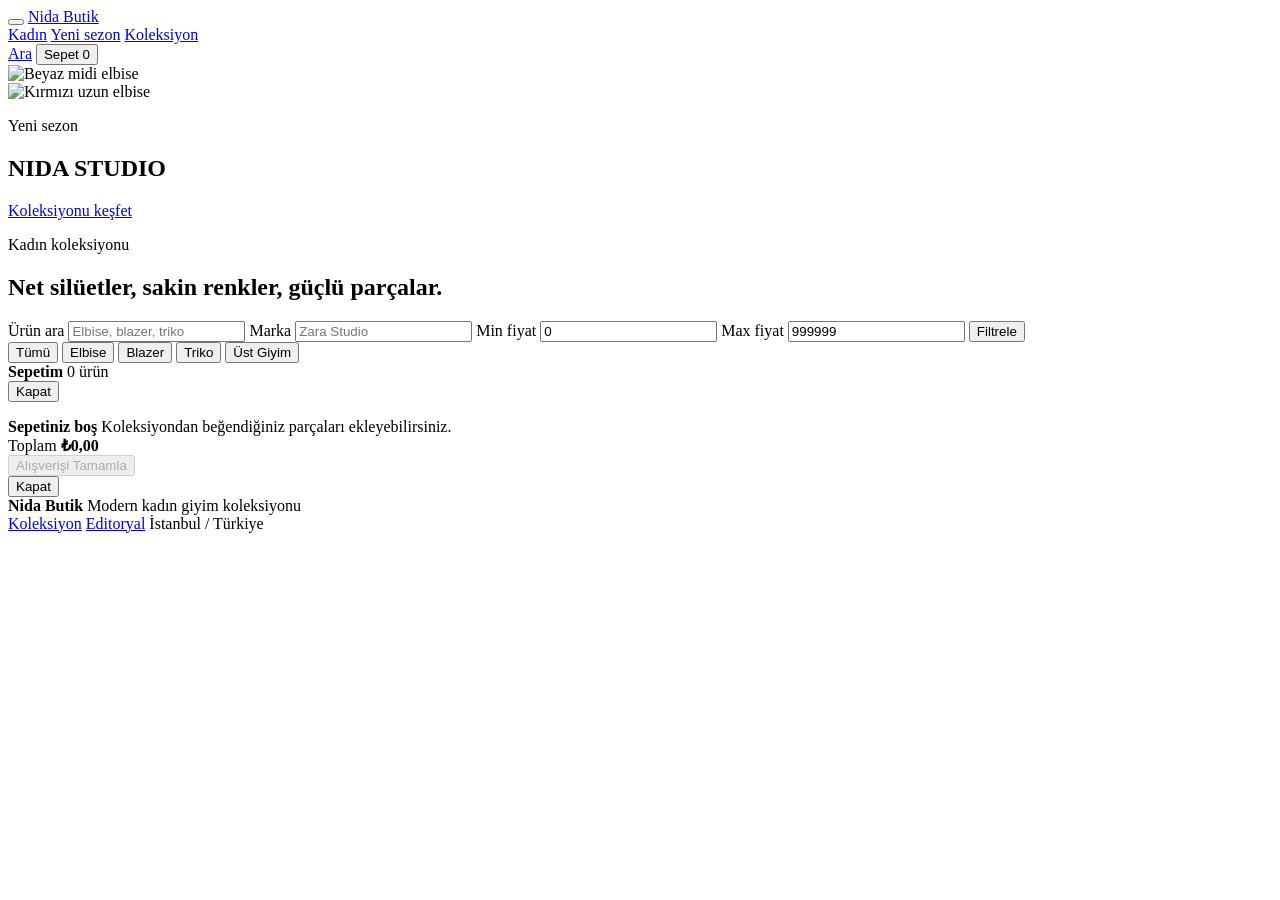
==== src/main/resources/static/index.html @ e063ced8 "initial commit" ====
<!doctype html>
<html lang="tr">
<head>
    <meta charset="utf-8">
    <meta name="viewport" content="width=device-width, initial-scale=1">
    <title>Nida Butik</title>
    <link rel="stylesheet" href="/styles.css">
</head>
<body>
<header class="site-header">
    <button class="menu-button" type="button" aria-label="Menüyü aç">
        <span></span>
        <span></span>
    </button>
    <a class="logo" href="/">Nida Butik</a>
    <nav class="primary-nav" aria-label="Ana menü">
        <a href="#collection">Kadın</a>
        <a href="#editorial">Yeni sezon</a>
        <a href="#collection">Koleksiyon</a>
    </nav>
    <div class="header-actions">
        <a href="#collection">Ara</a>
        <button id="cartButton" type="button">Sepet <span id="cartCount">0</span></button>
    </div>
</header>

<main>
    <section class="hero" id="editorial">
        <div class="hero-media hero-media-large">
            <img src="/images/zara/00387075250-p.jpg" alt="Beyaz midi elbise">
        </div>
        <div class="hero-media hero-media-small">
            <img src="/images/zara/01165458632-p.jpg" alt="Kırmızı uzun elbise">
        </div>
        <div class="hero-copy">
            <p>Yeni sezon</p>
            <h1>NIDA STUDIO</h1>
            <a href="#collection">Koleksiyonu keşfet</a>
        </div>
    </section>

    <section class="collection-header" id="collection">
        <div>
            <p class="eyebrow">Kadın koleksiyonu</p>
            <h2>Net silüetler, sakin renkler, güçlü parçalar.</h2>
        </div>
        <form id="filterForm" class="filters">
            <label>
                <span>Ürün ara</span>
                <input id="model" placeholder="Elbise, blazer, triko">
            </label>
            <label>
                <span>Marka</span>
                <input id="brandName" placeholder="Zara Studio">
            </label>
            <label>
                <span>Min fiyat</span>
                <input id="minPrice" type="number" min="0" value="0">
            </label>
            <label>
                <span>Max fiyat</span>
                <input id="maxPrice" type="number" min="1" value="999999">
            </label>
            <button type="submit">Filtrele</button>
        </form>
    </section>

    <section class="category-strip" aria-label="Kategori filtreleri">
        <button class="category-button active" type="button" data-category="all">Tümü</button>
        <button class="category-button" type="button" data-category="Elbise">Elbise</button>
        <button class="category-button" type="button" data-category="Blazer">Blazer</button>
        <button class="category-button" type="button" data-category="Triko">Triko</button>
        <button class="category-button" type="button" data-category="Üst Giyim">Üst Giyim</button>
    </section>

    <section class="product-grid" id="productGrid" aria-live="polite"></section>
</main>

<aside class="cart-panel" id="cartPanel" aria-label="Sepet özeti">
    <div class="cart-header">
        <div>
            <strong>Sepetim</strong>
            <span id="cartSummary">0 ürün</span>
        </div>
        <button id="closeCart" type="button" aria-label="Sepeti kapat">Kapat</button>
    </div>
    <ul id="cartItems"></ul>
    <div class="cart-empty" id="cartEmpty">
        <strong>Sepetiniz boş</strong>
        <span>Koleksiyondan beğendiğiniz parçaları ekleyebilirsiniz.</span>
    </div>
    <div class="cart-footer">
        <div>
            <span>Toplam</span>
            <strong id="cartTotal">₺0,00</strong>
        </div>
        <button id="checkoutButton" type="button" disabled>Alışverişi Tamamla</button>
    </div>
</aside>

<div class="image-modal" id="imageModal" aria-hidden="true">
    <button id="closeImageModal" type="button" aria-label="Görseli kapat">Kapat</button>
    <img id="modalImage" src="" alt="">
    <span id="modalCaption"></span>
</div>

<footer class="footer">
    <div>
        <strong>Nida Butik</strong>
        <span>Modern kadın giyim koleksiyonu</span>
    </div>
    <div>
        <a href="#collection">Koleksiyon</a>
        <a href="#editorial">Editoryal</a>
        <span>İstanbul / Türkiye</span>
    </div>
</footer>

<script src="/app.js"></script>
</body>
</html>
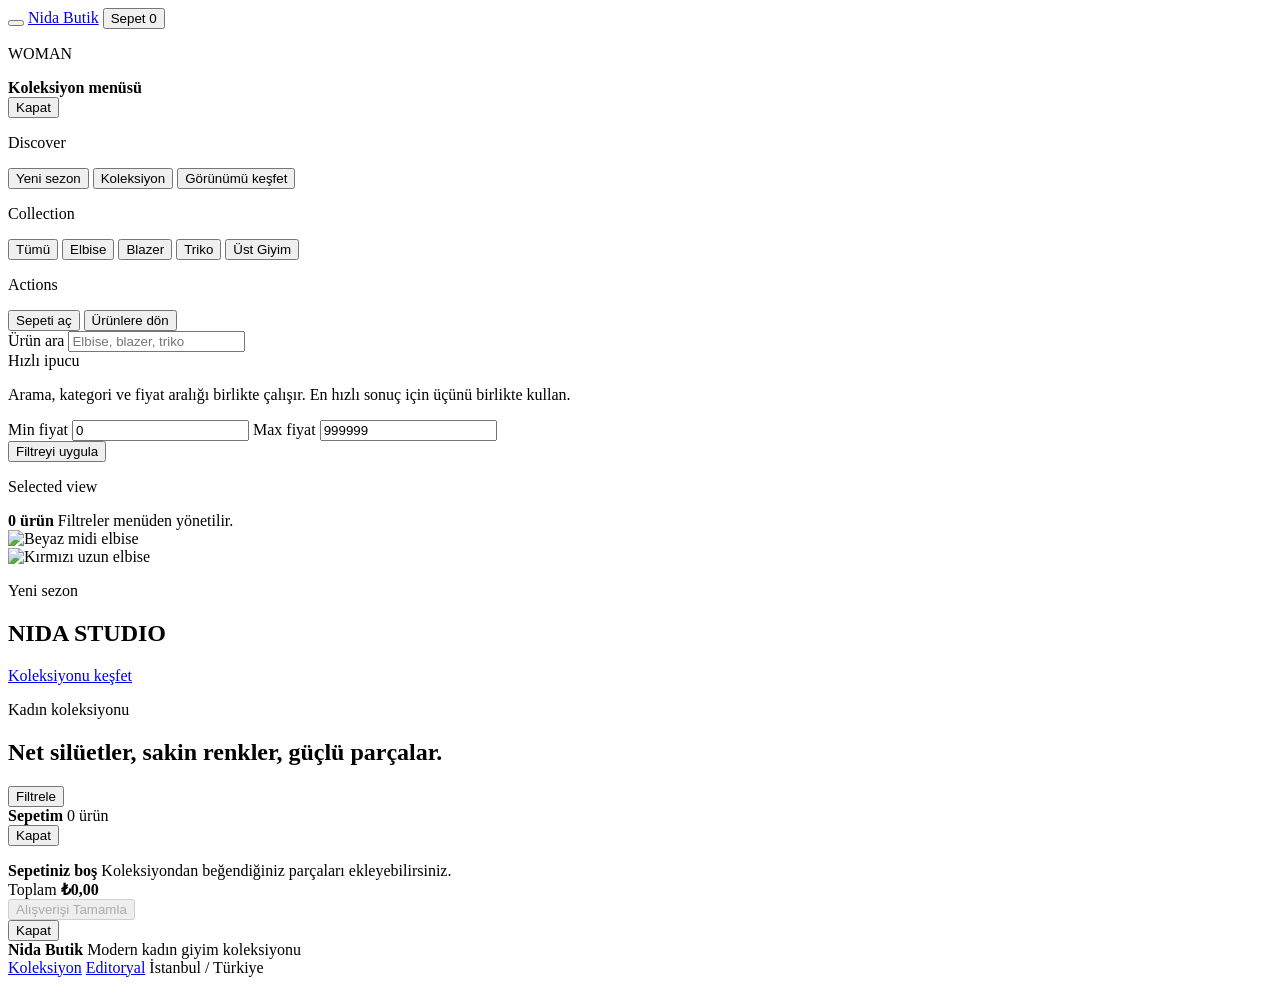
==== commit 0fb77961: "Refine hamburger menu experience" ====
--- a/src/main/resources/static/index.html
+++ b/src/main/resources/static/index.html
@@ -8,21 +8,87 @@
 </head>
 <body>
 <header class="site-header">
-    <button class="menu-button" type="button" aria-label="Menüyü aç">
+    <button class="menu-button" id="menuButton" type="button" aria-controls="menuPanel" aria-expanded="false" aria-label="Menüyü aç">
+        <span></span>
         <span></span>
         <span></span>
     </button>
     <a class="logo" href="/">Nida Butik</a>
-    <nav class="primary-nav" aria-label="Ana menü">
-        <a href="#collection">Kadın</a>
-        <a href="#editorial">Yeni sezon</a>
-        <a href="#collection">Koleksiyon</a>
-    </nav>
-    <div class="header-actions">
-        <a href="#collection">Ara</a>
-        <button id="cartButton" type="button">Sepet <span id="cartCount">0</span></button>
+    <button id="cartButton" class="cart-button" type="button" aria-label="Sepeti aç">
+        <span>Sepet</span>
+        <span id="cartCount">0</span>
+    </button>
+</header>
+
+<div class="menu-overlay" id="menuOverlay" hidden></div>
+
+<aside class="menu-panel" id="menuPanel" aria-hidden="true" aria-label="Koleksiyon menüsü">
+    <div class="menu-shell">
+        <div class="menu-panel-header">
+            <div>
+                <p class="menu-kicker">WOMAN</p>
+                <strong>Koleksiyon menüsü</strong>
+            </div>
+            <button id="closeMenu" type="button" aria-label="Menüyü kapat">Kapat</button>
+        </div>
+
+        <div class="menu-layout">
+            <nav class="menu-nav" aria-label="Hızlı gezinme">
+                <div class="menu-group">
+                    <p class="menu-group-title">Discover</p>
+                    <button class="menu-link" type="button" data-scroll-target="#editorial">Yeni sezon</button>
+                    <button class="menu-link" type="button" data-scroll-target="#collection">Koleksiyon</button>
+                    <button class="menu-link" type="button" data-scroll-target="#collection">Görünümü keşfet</button>
+                </div>
+
+                <div class="menu-group">
+                    <p class="menu-group-title">Collection</p>
+                    <button class="menu-link category-button active" type="button" data-category="all">Tümü</button>
+                    <button class="menu-link category-button" type="button" data-category="Elbise">Elbise</button>
+                    <button class="menu-link category-button" type="button" data-category="Blazer">Blazer</button>
+                    <button class="menu-link category-button" type="button" data-category="Triko">Triko</button>
+                    <button class="menu-link category-button" type="button" data-category="Üst Giyim">Üst Giyim</button>
+                </div>
+
+                <div class="menu-group">
+                    <p class="menu-group-title">Actions</p>
+                    <button class="menu-link" type="button" id="menuCartShortcut">Sepeti aç</button>
+                    <button class="menu-link" type="button" data-scroll-target="#collection">Ürünlere dön</button>
+                </div>
+            </nav>
+
+            <div class="menu-panel-content">
+                <form id="filterForm" class="menu-search">
+                    <label>
+                        <span>Ürün ara</span>
+                        <input id="model" placeholder="Elbise, blazer, triko">
+                    </label>
+                    <div class="menu-note">
+                        <span>Hızlı ipucu</span>
+                        <p>Arama, kategori ve fiyat aralığı birlikte çalışır. En hızlı sonuç için üçünü birlikte kullan.</p>
+                    </div>
+                    <div class="menu-grid">
+                        <label>
+                            <span>Min fiyat</span>
+                            <input id="minPrice" type="number" min="0" value="0">
+                        </label>
+                        <label>
+                            <span>Max fiyat</span>
+                            <input id="maxPrice" type="number" min="1" value="999999">
+                        </label>
+                    </div>
+                    <button type="submit">Filtreyi uygula</button>
+                </form>
+
+                <div class="menu-feature-card">
+                    <p class="menu-kicker">Selected view</p>
+                    <strong id="productCount">0 ürün</strong>
+                    <span id="activeFilterSummary">Filtreler menüden yönetilir.</span>
+                </div>
+            </div>
+        </div>
     </div>
-</header>
+</aside>
 
 <main>
     <section class="hero" id="editorial">
@@ -44,33 +110,9 @@
             <p class="eyebrow">Kadın koleksiyonu</p>
             <h2>Net silüetler, sakin renkler, güçlü parçalar.</h2>
         </div>
-        <form id="filterForm" class="filters">
-            <label>
-                <span>Ürün ara</span>
-                <input id="model" placeholder="Elbise, blazer, triko">
-            </label>
-            <label>
-                <span>Marka</span>
-                <input id="brandName" placeholder="Zara Studio">
-            </label>
-            <label>
-                <span>Min fiyat</span>
-                <input id="minPrice" type="number" min="0" value="0">
-            </label>
-            <label>
-                <span>Max fiyat</span>
-                <input id="maxPrice" type="number" min="1" value="999999">
-            </label>
-            <button type="submit">Filtrele</button>
-        </form>
-    </section>
-
-    <section class="category-strip" aria-label="Kategori filtreleri">
-        <button class="category-button active" type="button" data-category="all">Tümü</button>
-        <button class="category-button" type="button" data-category="Elbise">Elbise</button>
-        <button class="category-button" type="button" data-category="Blazer">Blazer</button>
-        <button class="category-button" type="button" data-category="Triko">Triko</button>
-        <button class="category-button" type="button" data-category="Üst Giyim">Üst Giyim</button>
+        <div class="collection-actions">
+            <button class="secondary-button" id="openMenuButton" type="button">Filtrele</button>
+        </div>
     </section>
 
     <section class="product-grid" id="productGrid" aria-live="polite"></section>
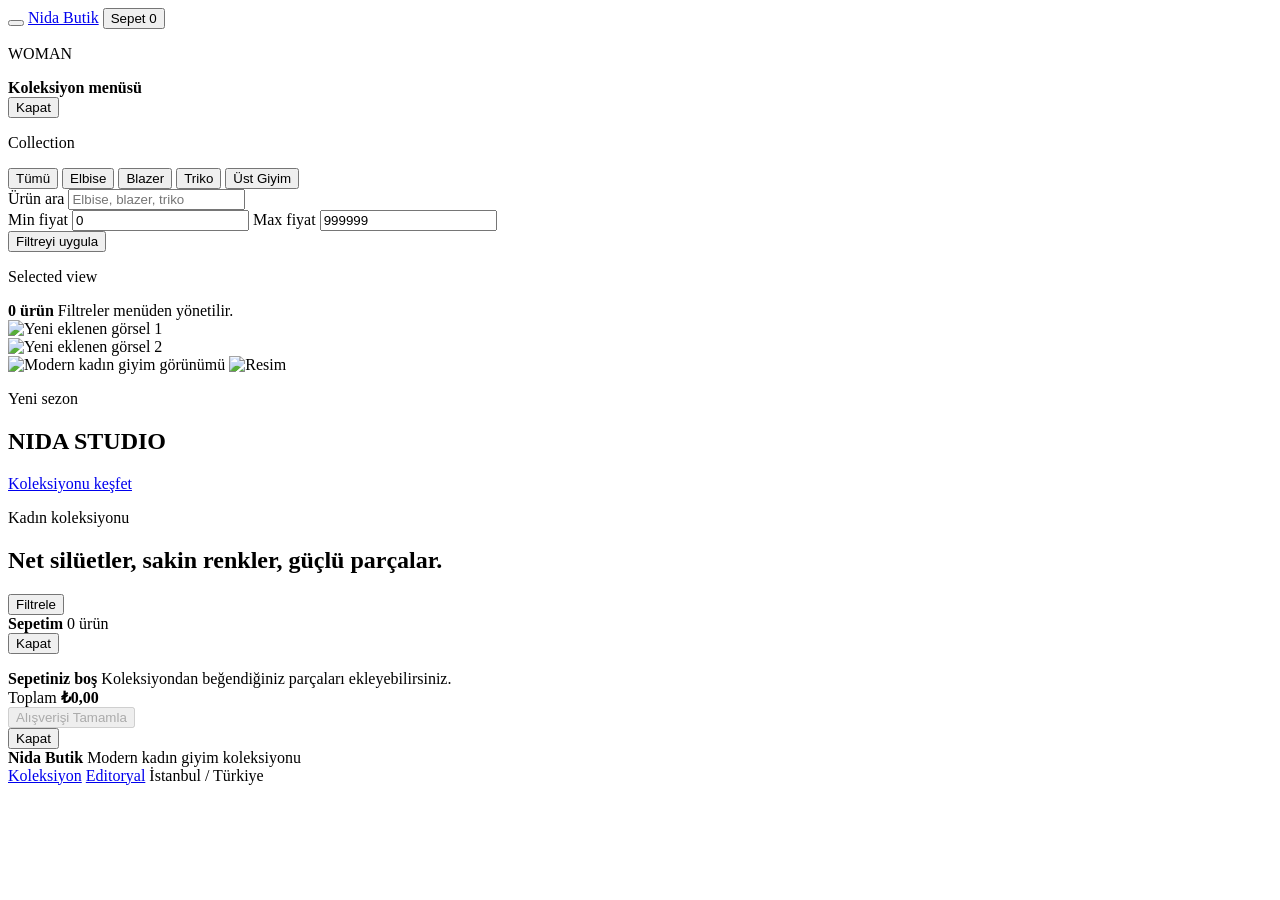
==== commit 01fc4eeb: "Add product detail pages and hero updates" ====
--- a/src/main/resources/static/index.html
+++ b/src/main/resources/static/index.html
@@ -33,14 +33,7 @@
         </div>
 
         <div class="menu-layout">
-            <nav class="menu-nav" aria-label="Hızlı gezinme">
-                <div class="menu-group">
-                    <p class="menu-group-title">Discover</p>
-                    <button class="menu-link" type="button" data-scroll-target="#editorial">Yeni sezon</button>
-                    <button class="menu-link" type="button" data-scroll-target="#collection">Koleksiyon</button>
-                    <button class="menu-link" type="button" data-scroll-target="#collection">Görünümü keşfet</button>
-                </div>
-
+            <nav class="menu-nav" aria-label="Koleksiyon gezinme">
                 <div class="menu-group">
                     <p class="menu-group-title">Collection</p>
                     <button class="menu-link category-button active" type="button" data-category="all">Tümü</button>
@@ -48,12 +41,6 @@
                     <button class="menu-link category-button" type="button" data-category="Blazer">Blazer</button>
                     <button class="menu-link category-button" type="button" data-category="Triko">Triko</button>
                     <button class="menu-link category-button" type="button" data-category="Üst Giyim">Üst Giyim</button>
-                </div>
-
-                <div class="menu-group">
-                    <p class="menu-group-title">Actions</p>
-                    <button class="menu-link" type="button" id="menuCartShortcut">Sepeti aç</button>
-                    <button class="menu-link" type="button" data-scroll-target="#collection">Ürünlere dön</button>
                 </div>
             </nav>
 
@@ -63,10 +50,6 @@
                         <span>Ürün ara</span>
                         <input id="model" placeholder="Elbise, blazer, triko">
                     </label>
-                    <div class="menu-note">
-                        <span>Hızlı ipucu</span>
-                        <p>Arama, kategori ve fiyat aralığı birlikte çalışır. En hızlı sonuç için üçünü birlikte kullan.</p>
-                    </div>
                     <div class="menu-grid">
                         <label>
                             <span>Min fiyat</span>
@@ -92,11 +75,17 @@
 
 <main>
     <section class="hero" id="editorial">
-        <div class="hero-media hero-media-large">
-            <img src="/images/zara/00387075250-p.jpg" alt="Beyaz midi elbise">
-        </div>
-        <div class="hero-media hero-media-small">
-            <img src="/images/zara/01165458632-p.jpg" alt="Kırmızı uzun elbise">
+        <div class="hero-carousel" id="heroCarousel" aria-label="Açılış görselleri">
+            <div class="hero-slide hero-slide--pair is-active">
+                <div class="hero-image hero-image--large">
+                    <img src="/images/zara/resim1.jpg" alt="Yeni eklenen görsel 1">
+                </div>
+                <div class="hero-image hero-image--small">
+                    <img src="/images/zara/resim2.jpg" alt="Yeni eklenen görsel 2">
+                </div>
+            </div>
+            <img class="hero-slide" src="/images/zara/WhatsApp%20Image%202026-06-02%20at%2019.25.47.jpeg" alt="Modern kadın giyim görünümü">
+            <img class="hero-slide" src="/images/zara/resim.png" alt="Resim">
         </div>
         <div class="hero-copy">
             <p>Yeni sezon</p>
